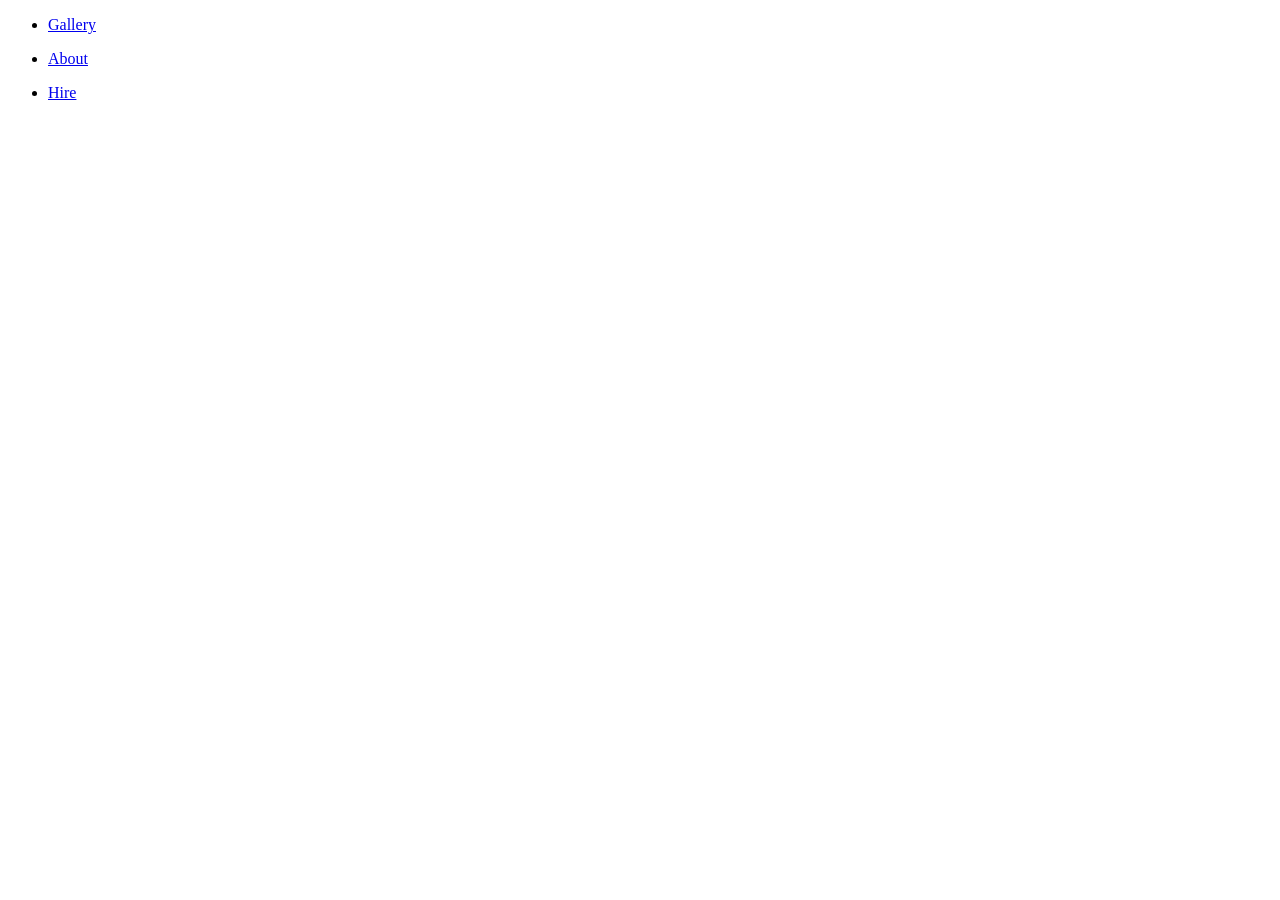
==== pages/about.html @ 015c4aa0 "stuff" ====
<!DOCTYPE html>
<html lang='en'>

<head>
    <meta charset='UTF-8' />
    <title>Oliver | About</title>
    <link rel='stylesheet' href="styles/main.css" />
    <meta name="description" content="Illustration, graphic design, etc.">
    <meta name="keywords" content="art, illustration, digital art, design, logo design, book layout, graphic design">
    <meta name='viewport' content='width=device-width, initial-scale=1.0'>
</head>

<body>
    <header>
        <ul>
            <li><a href="pages/gallery.html">Gallery</a></li>
        </ul>
        <ul>
            <li><a href="pages/about.html">About</a></li>
        </ul>
        <ul>
            <li><a href="pages/hire.html">Hire</a></li>
        </ul>
    </header>

    <div>
        <p></p>
    </div>
</body>
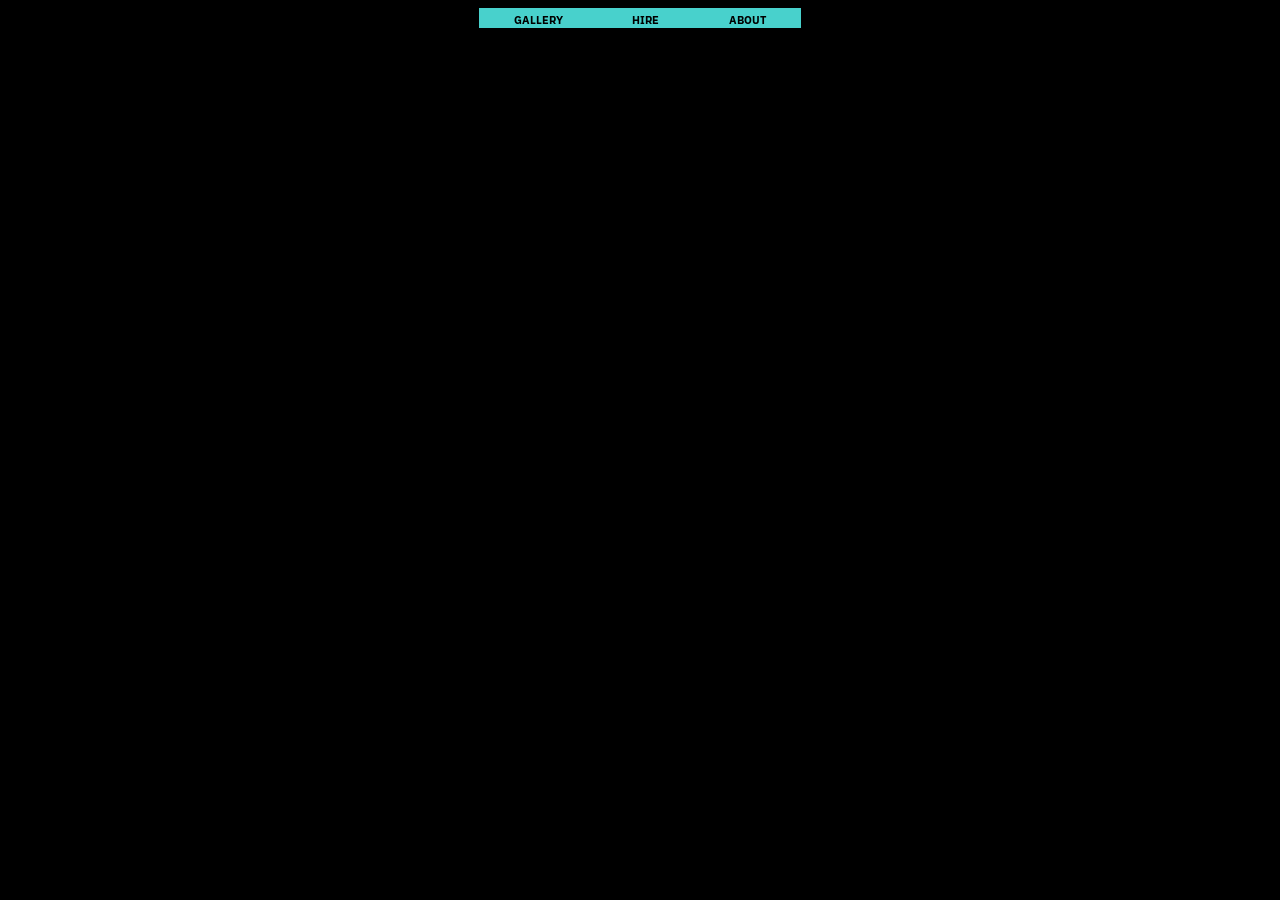
==== commit 0a3e2ad4: "HUUUUUGE update everything" ====
--- a/pages/about.html
+++ b/pages/about.html
@@ -4,7 +4,7 @@
 <head>
     <meta charset='UTF-8' />
     <title>Oliver | About</title>
-    <link rel='stylesheet' href="styles/main.css" />
+    <link rel='stylesheet' href="/styles/main.css" />
     <meta name="description" content="Illustration, graphic design, etc.">
     <meta name="keywords" content="art, illustration, digital art, design, logo design, book layout, graphic design">
     <meta name='viewport' content='width=device-width, initial-scale=1.0'>
@@ -12,18 +12,11 @@
 
 <body>
     <header>
-        <ul>
-            <li><a href="pages/gallery.html">Gallery</a></li>
-        </ul>
-        <ul>
-            <li><a href="pages/about.html">About</a></li>
-        </ul>
-        <ul>
-            <li><a href="pages/hire.html">Hire</a></li>
-        </ul>
+        <div class="nav">
+            <a href="pages/gallery.html">Gallery</a>
+            <a href="pages/hire.html">Hire</a>
+            <a href="pages/about.html">About</a>
+        </div>
     </header>
 
-    <div>
-        <p></p>
-    </div>
 </body>
--- a/styles/main.css
+++ b/styles/main.css
@@ -0,0 +1,157 @@
+@import url('https://fonts.googleapis.com/css2?family=Jacquard+24&display=swap');
+@import url('https://fonts.googleapis.com/css2?family=IBM+Plex+Sans:ital,wght@0,100..700;1,100..700&display=swap');
+@import url('https://fonts.googleapis.com/css2?family=Palette+Mosaic&display=swap');
+
+/*-------VARIABLES--------*/
+:root {
+	--font-color: #f6f6f6;
+	--bg-color: #000000;
+	--trans-black: rgba(0, 0, 0, 0.722);
+	--accent-1: mediumturquoise;
+	--accent-2: mediumvioletred;
+	--accent-3: yellow;
+	--border-1: 2px solid var(--accent-1);
+	--border-2: 2px solid var(--accent-3);
+	--main-font: "IBM Plex Sans", sans-serif;
+	--alt-font: "Palette Mosaic";
+}
+
+/*-------GENERAL--------*/
+
+html {
+	background-color: var(--bg-color);
+	color: var(--font-color);
+	font-family: var(--main-font);
+}
+
+h1 {
+	font-size: x-large;
+	text-align: center;
+	font-weight: 600;
+	margin-top: 50px;
+}
+
+a {
+	color: inherit;
+	text-decoration: inherit;
+	font-variant: all-small-caps;
+}
+
+/*-------LAYOUT--------*/
+
+body {
+	display: grid;
+	grid-template-areas: 
+		". h ."
+		". c .";
+}
+
+header {
+	grid-area: h;
+	color: var(--bg-color);
+	background-color: var(--accent-1);
+	font-weight: bold;
+	z-index: 200;
+	margin: auto;
+}
+
+.nav {
+	display: flex;
+	justify-content: space-around;
+}
+
+.content {
+	grid-area: c;
+	margin: auto;
+}
+
+@media (width <= 500px) {
+	.content, header {width: 100%}}
+@media (500px <= width <= 800px) {
+	.content, header {width: 85%}}
+@media (800px <= width) {
+	.content, header {width: 65%}}
+
+
+/*-------GALLERY--------*/
+
+.gallery {
+	display: grid;
+	gap: 12px;
+	text-align: center;
+}
+
+.gallery a {
+	text-transform: uppercase;
+	font-variant: normal;
+}
+
+.gallery img {
+	display: block;
+	height: 160px;
+	width: 100%;
+	box-sizing: border-box;
+	object-fit: cover;
+}
+
+#pro img {
+	border: var(--border-1);
+}
+
+#per img {
+	border: var(--border-2)
+}
+
+.img-container {
+	position: relative;
+}
+
+.img-container:hover {
+	transform: scale(1.08);
+	box-shadow: 0 2px 12px var(--trans-black);
+	z-index: 150;
+}
+
+.img-caption {
+	position: absolute;
+	top: 50%;
+  	left: 50%;
+ 	transform: translate(-50%, -50%);
+	width: 95%;
+	padding: 15px 0 15px 0;
+	margin: 0;
+	color: var(--font-color);
+	background-color: var(--trans-black);font-weight: bold;
+	font-size: small;
+	z-index: 100;
+}
+
+@media (500px <= width) {
+	.gallery {
+		grid-template-areas: 
+			"a b b"
+			"a c c"
+			"d d e"
+			"f f e";
+	}
+	.gallery img {
+		height: 100%;
+		width: 100%;
+	}
+	.img-container:nth-child(n+2) {
+		height: 10em;
+	}
+	.img-container:nth-child(1) {
+		grid-area: a;
+		height: calc(20em + 12px);
+	}
+	.img-container:nth-child(2) {
+		grid-area: b;
+	}
+	.img-container:nth-child(3) {
+		grid-area: c;
+	}
+	.img-container:nth-child(4) {
+		grid-area: d;
+	}
+}
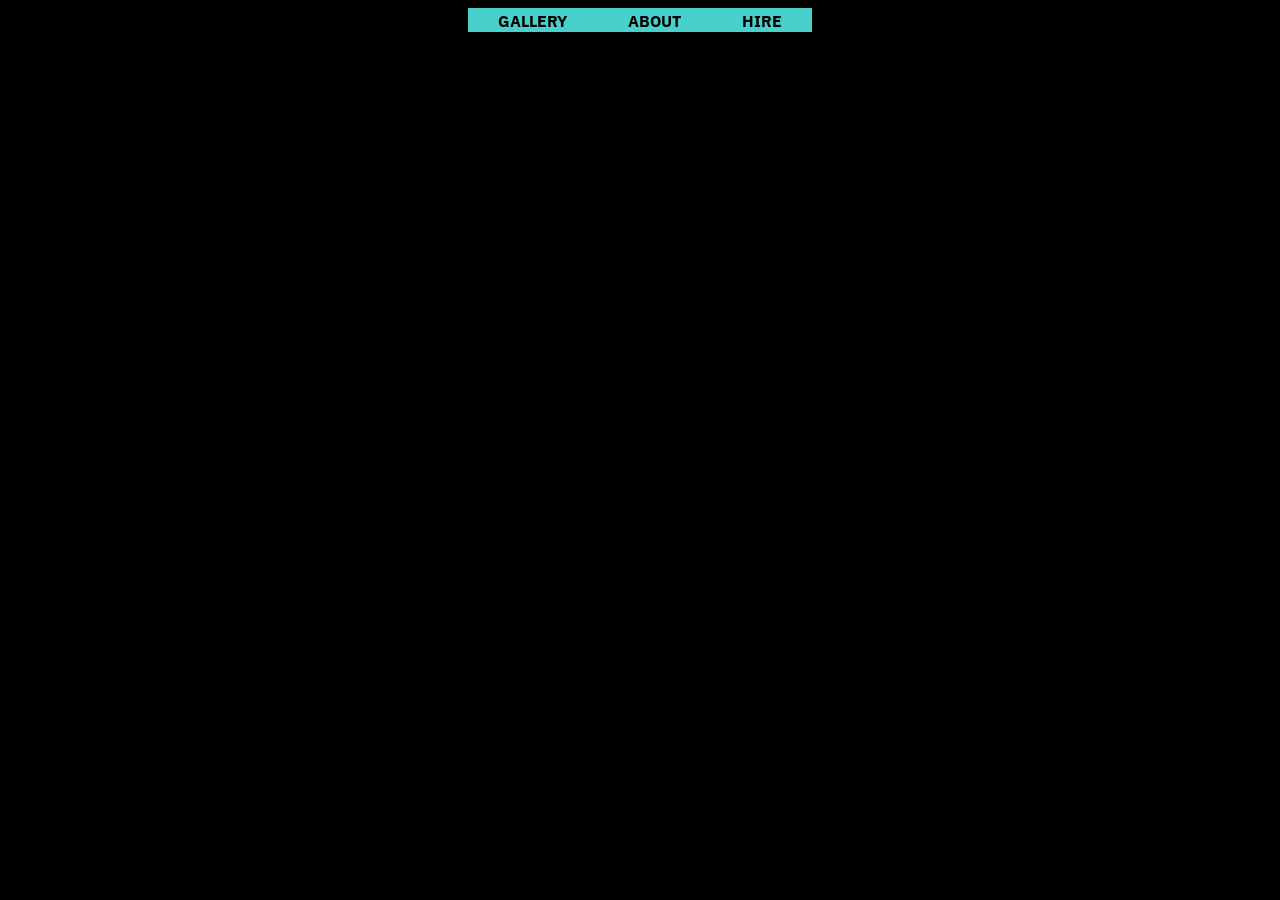
==== commit 5f4e462f: "merge" ====
--- a/pages/about.html
+++ b/pages/about.html
@@ -13,9 +13,9 @@
 <body>
     <header>
         <div class="nav">
-            <a href="pages/gallery.html">Gallery</a>
-            <a href="pages/hire.html">Hire</a>
-            <a href="pages/about.html">About</a>
+            <a class="alt" href="pages/gallery.html">Gallery</a>
+            <a class="alt" href="pages/about.html">About</a>
+            <a class="alt" href="pages/hire.html">Hire</a>
         </div>
     </header>
 
--- a/styles/main.css
+++ b/styles/main.css
@@ -11,7 +11,8 @@
 	--accent-2: mediumvioletred;
 	--accent-3: yellow;
 	--border-1: 2px solid var(--accent-1);
-	--border-2: 2px solid var(--accent-3);
+	--border-2: 2px solid var(--accent-2);
+	--border-3: 2px solid var(--accent-3);
 	--main-font: "IBM Plex Sans", sans-serif;
 	--alt-font: "Palette Mosaic";
 }
@@ -31,10 +32,27 @@
 	margin-top: 50px;
 }
 
+/*-------links--------*/
+
 a {
 	color: inherit;
 	text-decoration: inherit;
 	font-variant: all-small-caps;
+}
+
+a:hover {
+	text-decoration: overline;
+}
+
+.alt,
+.img-caption {
+	text-transform: uppercase;
+	font-variant: normal;
+}
+
+.alt:hover,
+.img-caption:hover {
+	text-decoration: none;
 }
 
 /*-------LAYOUT--------*/
@@ -51,13 +69,13 @@
 	color: var(--bg-color);
 	background-color: var(--accent-1);
 	font-weight: bold;
-	z-index: 200;
 	margin: auto;
 }
 
 .nav {
 	display: flex;
 	justify-content: space-around;
+	padding: 3px 0 1px 0;
 }
 
 .content {
@@ -81,35 +99,37 @@
 	text-align: center;
 }
 
-.gallery a {
-	text-transform: uppercase;
-	font-variant: normal;
-}
-
 .gallery img {
-	display: block;
 	height: 160px;
 	width: 100%;
-	box-sizing: border-box;
 	object-fit: cover;
-}
-
-#pro img {
-	border: var(--border-1);
-}
-
-#per img {
-	border: var(--border-2)
 }
 
 .img-container {
 	position: relative;
+	transition: 0.3s ease-in-out;box-sizing: border-box;
 }
 
-.img-container:hover {
-	transform: scale(1.08);
-	box-shadow: 0 2px 12px var(--trans-black);
-	z-index: 150;
+#pro .img-container {
+	border: var(--border-1);
+}
+
+#per .img-container {
+	border: var(--border-3);
+}
+
+.img-container:hover,
+#pro .img-container:hover,
+#per .img-container:hover {
+	border: var(--border-2);
+}
+
+.img-container:nth-child(odd):hover {
+	rotate: 13deg;
+}
+
+.img-container:nth-child(even):hover {
+	rotate: -13deg;
 }
 
 .img-caption {
@@ -121,7 +141,8 @@
 	padding: 15px 0 15px 0;
 	margin: 0;
 	color: var(--font-color);
-	background-color: var(--trans-black);font-weight: bold;
+	background-color: var(--trans-black);
+	font-weight: bold;
 	font-size: small;
 	z-index: 100;
 }
@@ -136,7 +157,6 @@
 	}
 	.gallery img {
 		height: 100%;
-		width: 100%;
 	}
 	.img-container:nth-child(n+2) {
 		height: 10em;
